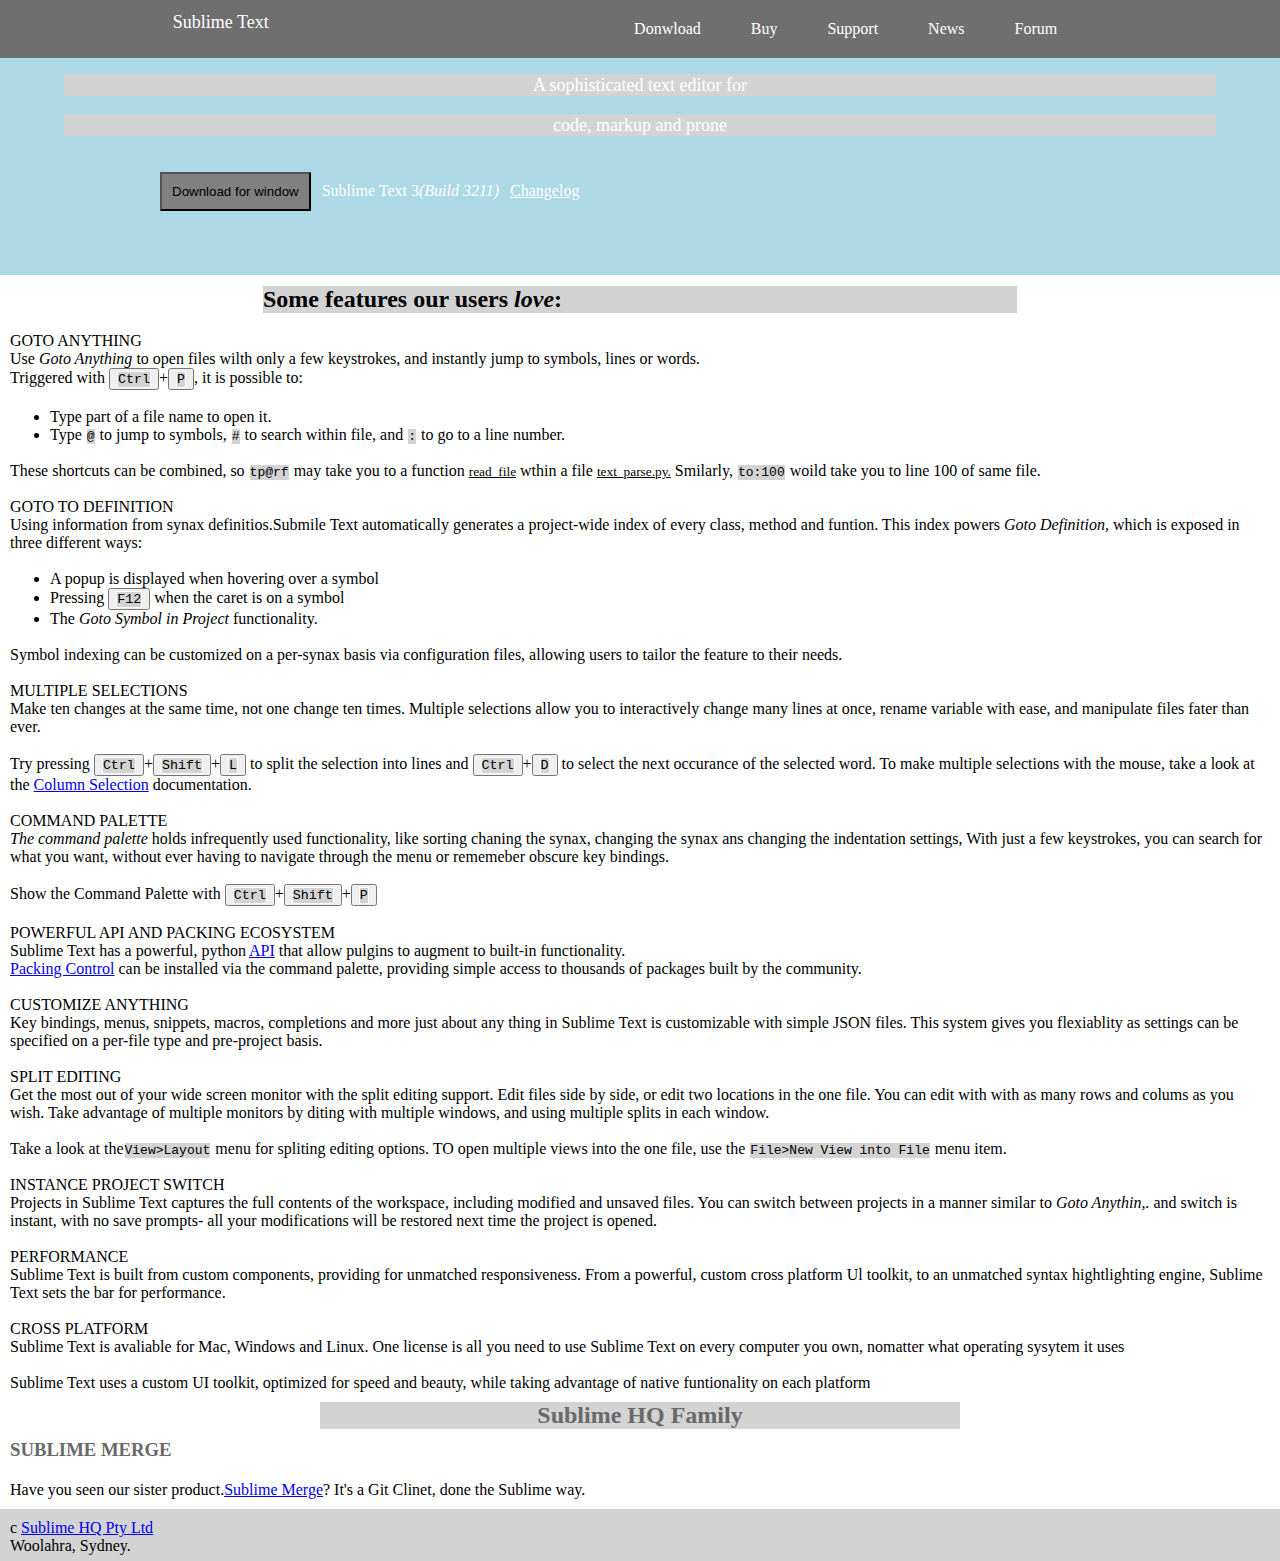
==== Sublime.html @ 913481eb "first commit" ====
<!DOCTYPE html>
<html>
<head>
    <title>Sublime Text - A sophisticated text editor for code, markup and prose</title>
    <link rel="stylesheet" href="SublimeT.css">
       <meta name="viewport" content="width=device-width, initial-scale=1.0">
</head>
<body>
<header>
     <span>Sublime Text</span>
    <nav>
    <ul>
        <li><a href="#">Donwload</a></li>
        <li><a href="#">Buy</a></li>
        <li><a href="#">Support</a></li>
        <br>
        <li><a href="#">News</a></li>
        <li><a href="#">Forum</a></li>
    </ul>
    </nav>
</header>
<div id="blue">
    <p class="text"> A sophisticated text editor for</p><br>
    <p class="text">code, markup and prone</p>
    <br><br>
    <button>Download for window</button> <span class="white">Sublime Text 3<em>(Build 3211)</em></span>
    <span class="white"><u>Changelog</u></span>
</div>
<div class="body-code">
    <h2>Some features our users <em>love</em>:</h2>
    <br>
    <b>GOTO ANYTHING</b>
    <p></p>
    <p>Use <em>Goto Anything</em> to open files wilth only a few keystrokes, and instantly jump to symbols, lines or words.</p>
    <p> Triggered with <button><code>Ctrl</code></button>+<button><code>P</code></button>, it is possible to:</p>
    <br>
    <ul>
        <li>Type part of a file name to  open it.</li>
        <li>Type <code>@</code> to jump to symbols, <code>#</code> to search within file, and <code>:</code> to go to a line number.</li>   
         </ul>
    <br>
    <p>These shortcuts can be combined, so <code>tp@rf</code> may take you to a function <small><u>read_file</u></small> wthin a file <small><u>text_parse.py.</u></small> Smilarly, <code>to:100</code>
    woild take you to line 100 of same file.</p> 
    <br>
    <b>GOTO TO DEFINITION</b>
    <br>
    <p>
      Using information from synax definitios.Submile Text automatically generates a project-wide index of every class, method and funtion. This index powers <em>Goto Definition,</em> which is exposed in three different ways:</p>
      <br>
      <ul>
          <li>A popup is displayed when hovering over a symbol</li>
          <li>Pressing <button><code>F12</code></button> when the caret is on a symbol</li>
          <li>The <em>Goto Symbol in Project</em> functionality.</li>
      </ul>
      <br>
      <p>
          Symbol indexing can be customized on a per-synax basis via configuration files, allowing users to tailor the feature to their needs.
      </p>
    <br>
    <b>MULTIPLE SELECTIONS</b>
    <br>
    <p>
        Make ten changes at the same time, not one change ten times. Multiple selections allow you to interactively change many lines at once, rename variable with ease, and manipulate files fater than ever.
    </p>
    <br>
    
       <p> Try pressing <button><code>Ctrl</code></button>+<button><code>Shift</code></button>+<button><code>L</code></button> to split the selection into lines and <button><code>Ctrl</code></button>+<button><code>D</code></button> to select the next occurance of the selected word. To make multiple selections with the mouse, take a look at the <a href="#">Column Selection</a> documentation.</p>
    
    <br>
    <b>COMMAND PALETTE</b>
    <p>
        <em>The command palette</em> holds infrequently used functionality, like sorting chaning the synax, changing the synax ans changing the indentation settings, With just a few keystrokes, you can search for what you want, without ever having to navigate through the menu or rememeber obscure key bindings.
    </p>
        <br>
        <p>
    Show the Command Palette with <button><code>Ctrl</code></button>+<button><code>Shift</code></button>+<button><code>P</code></button>
    </p>
    <br>
    <b>POWERFUL API AND PACKING ECOSYSTEM</b>
    <br>
    <p>
        Sublime Text has a powerful, python <a href="#">API</a> that allow pulgins to augment to built-in functionality.
        <br>
        <a href="#">Packing Control</a> can be installed via the command palette, providing simple access to thousands of packages built by the community.
    </p>
    <br>
    <b>CUSTOMIZE ANYTHING</b>
    <br>
    <p>
        Key bindings, menus, snippets, macros, completions and more just about any thing in Sublime Text is customizable with simple JSON files. This system gives you flexiablity as settings can be specified on a per-file type and pre-project basis.
    </p>
    <br>
    <b>SPLIT EDITING</b>
    <br>
    <p>
        Get the most out of your wide screen monitor with the split editing support. Edit files side by side, or edit two locations in the one file. You can edit with with as many rows and colums as you wish. Take advantage of multiple monitors by diting with multiple windows, and using multiple splits in each window.
        <br>
        <br>
        Take a look at the<code>View>Layout</code> menu for spliting editing options. TO open multiple views into the one file, use the <code>File>New View into File</code> menu item.
    </p>
    <br>
    <b>INSTANCE PROJECT SWITCH</b>
    <br>
    <p>
        Projects in Sublime Text captures the full contents of the workspace, including modified and unsaved files. You can switch between projects in a manner similar to <em>Goto Anythin,.</em>
        and switch is instant, with no save prompts- all your modifications will be restored next time the project is opened.
    </p>
    <br>
    <b>PERFORMANCE</b>
    <br>
    <p>
        Sublime Text is built from custom components, providing for unmatched responsiveness. From a powerful, custom cross platform Ul toolkit, to an unmatched syntax hightlighting engine, Sublime Text sets the bar for performance.
    </p>
    <br>
    <b>CROSS PLATFORM</b>
        <p>
          Sublime Text is avaliable for Mac, Windows and Linux. One license is all you need to use Sublime Text on every computer you own, nomatter what operating sysytem it uses
          <br>
          <br>
          Sublime Text uses a custom UI toolkit, optimized for speed and beauty, while taking advantage of native funtionality on each platform  
        </p>   
</div>
<div class="HQ">
    <h2>Sublime HQ Family</h2>
    <h3>SUBLIME MERGE</h3>
<p> Have you seen our sister product.<a href="#">Sublime Merge</a>? It's a Git Clinet, done the Sublime way.</p>
</div>
<footer>
    c <a href="#">Sublime HQ Pty Ltd</a>
    <p>Woolahra, Sydney.</p>
</footer>
</body>
</html>



















<!--<!DOCTYPE html>
<html>
    <head>
        <title>
           
            Sublime Text - A sophisticated text editor for code, markup and prose
        </title>
        <link rel="stylesheet" href="SublimeT.css">
        <meta name="viewport" content="width=device-width, initial-scale=1.0"> 
    </head>
    <body>
        <div id="subox">
           <header>
                <h2>Sublime Text</h2>
            </header>
            <nav>Download  Buy  Support  |  News  Forum</nav>
        </div>
        <div id="sublue">
           <img> for image with border
           <h2 id="box">A sophisticated text editor for code, markup and prose</h2>
           <button>INSTALL FOR LINUX</button><br>
            <small id="sll">sublime Text 3 <em>(Build 3211)</em></small><br>
            <small id="small"><a href="#">Changelog</a></small>
        </div>
    </body>
</html>-->
---- SublimeT.css ----
*{
    margin: 0 auto;
    padding: 0 auto;
    box-sizing: border-box;
    max-width: 100%;
    
}
header{
    background-color: rgb(111,111,111);
    display: flex;
    justify-content: space-between;
    width: 100%;
}
header span{
    color: white;
    font-size: 18px;
    padding-top: 12px;
    font-family: Aharoni;
    margin: 0 auto;
    
   
}
header nav ul{
    display: inline-flex;
    list-style: none;
    padding: 10px 10px;
    position: relative;
}
header nav ul li{
    padding: 10px 10px;
    margin-right: 30px;
}
header nav ul a{
    color: white;
    text-decoration:none;
    transition: all 0.3s ease 0s;
}
header nav ul a:hover{
color: orange;
}
#blue{
    background-color: lightblue;
    padding-top: 1rem;
}
#blue .text{
    
    color: #fff;
    font-size: 18px;
    width: 90%;
    text-align: center;
    background-color: lightgray;

    border:1px solid none;
    border-color: gray;
   padding-top: 1px;

}   
#blue button{
    background-color: gray;
    padding: 10px;
   border:1px solid none;
   margin-left: 10rem;
   margin-bottom: 4rem;
}
#blue .white{
    color: white;
    padding-left: 7px;
    
   
}
.body-code{
    padding: 10px;
   

}
.body-code h2{
    background-color: lightgray;
    border:1px solid white;
    width: 60%
}
.body-code b{
    font-weight: lighter;
}
.body-code code{
    background-color: lightgray;
    border:1px solid white;
}
.HQ h2{
    text-align: center;
    color: dimgray;
    background-color: lightgray;
    border: 1px solid none;
    width: 50%;
    
}
.HQ h3{
    padding: 10px 10px;
    color: dimgray;
}
.HQ p{
    padding: 10px;
}
footer{
    padding: 10px 10px;
    background-color: lightgray;
    width: 100%
    margin-top:6px;
}
/*@media(max-width: 400px){
 .body-code{display: flex;
           flex-direction: row;
           background-color: gold;
           }
}*/











/*body{
    
    margin: 0;
    width: 100%
}
#Header-bar nav{
    background-color: rgb(111,111,111);
    width:100%;
    


}
#Header-bar header nav span{color: #fff;
            font-size: 2rem;
            margin: 10rem 10rem;}

#Header-bar header nav ul{float: right; 
                    margin-right: 25rem; 
                    display:inline-flex;
                    position:relative;
                    bottom: 45px;
                    left: 12rem;}

#Header-bar header li{list-style: none;}

#Header-bar header ul li a{color:green;
                        text-decoration: none; 
                         display:block;
                         font-size: 1rem;
                         padding-left: 1.32em;}
#blue-gosht{
    width: 100%
}                         
#blue-gosht #c1{
   color: green; 
   text-align: center;
}
#blue-gosht #c2{
 color: green; 
 text-align: center;  
}*/
















/*{
    margin: 0;
    padding: 0;
}
#subox{
    width: 100%;
    height: inherit;
    background-color: rgba(5, 5, 5, 0.5);

}
#subox h2{color:white;
             padding-bottom: 16px;
             padding-left: 16px;
             padding-top: 10px;
            font-family: Aharoni, Impact, Haettenschweiler, 'Arial Narrow Bold', sans-serif;
            
        }
     #subox nav{color:white;
            padding-bottom: 13px;
                padding-left: 13px;
                }
#sublue{background-color: rgba(7, 68, 68, 0.3);
        width:100%;
        height: inherit;
        margin-top: 0px;}      
#sublue #box{text-align: center;
             color: white;
             padding: 10px;
            font-family: Georgia, 'Times New Roman', Times, serif;
         background-color: rgba(0, 0, 0, 0.3);
    margin-left: 30%;
    margin-right: 15%;
    font-size: small;
    font-weight: lighter;
   }  
#sublue button{color: white;
              padding: 10px 10px 10px 10px;
            background-color: rgba(5, 5, 5, 0.5);
            margin-left: 45%;
            margin-top: 2%;
           }  
#sublue #sll{text-align: center;
            color: white; 
        margin-left: 45%;} 
#sublue em{color: white;}      
#sublue small{margin-left: 50%;}  
#sublue a:link{color:white;}*/
---- SublimeT.css ----
*{
    margin: 0 auto;
    padding: 0 auto;
    box-sizing: border-box;
    max-width: 100%;
    
}
header{
    background-color: rgb(111,111,111);
    display: flex;
    justify-content: space-between;
    width: 100%;
}
header span{
    color: white;
    font-size: 18px;
    padding-top: 12px;
    font-family: Aharoni;
    margin: 0 auto;
    
   
}
header nav ul{
    display: inline-flex;
    list-style: none;
    padding: 10px 10px;
    position: relative;
}
header nav ul li{
    padding: 10px 10px;
    margin-right: 30px;
}
header nav ul a{
    color: white;
    text-decoration:none;
    transition: all 0.3s ease 0s;
}
header nav ul a:hover{
color: orange;
}
#blue{
    background-color: lightblue;
    padding-top: 1rem;
}
#blue .text{
    
    color: #fff;
    font-size: 18px;
    width: 90%;
    text-align: center;
    background-color: lightgray;

    border:1px solid none;
    border-color: gray;
   padding-top: 1px;

}   
#blue button{
    background-color: gray;
    padding: 10px;
   border:1px solid none;
   margin-left: 10rem;
   margin-bottom: 4rem;
}
#blue .white{
    color: white;
    padding-left: 7px;
    
   
}
.body-code{
    padding: 10px;
   

}
.body-code h2{
    background-color: lightgray;
    border:1px solid white;
    width: 60%
}
.body-code b{
    font-weight: lighter;
}
.body-code code{
    background-color: lightgray;
    border:1px solid white;
}
.HQ h2{
    text-align: center;
    color: dimgray;
    background-color: lightgray;
    border: 1px solid none;
    width: 50%;
    
}
.HQ h3{
    padding: 10px 10px;
    color: dimgray;
}
.HQ p{
    padding: 10px;
}
footer{
    padding: 10px 10px;
    background-color: lightgray;
    width: 100%
    margin-top:6px;
}
/*@media(max-width: 400px){
 .body-code{display: flex;
           flex-direction: row;
           background-color: gold;
           }
}*/











/*body{
    
    margin: 0;
    width: 100%
}
#Header-bar nav{
    background-color: rgb(111,111,111);
    width:100%;
    


}
#Header-bar header nav span{color: #fff;
            font-size: 2rem;
            margin: 10rem 10rem;}

#Header-bar header nav ul{float: right; 
                    margin-right: 25rem; 
                    display:inline-flex;
                    position:relative;
                    bottom: 45px;
                    left: 12rem;}

#Header-bar header li{list-style: none;}

#Header-bar header ul li a{color:green;
                        text-decoration: none; 
                         display:block;
                         font-size: 1rem;
                         padding-left: 1.32em;}
#blue-gosht{
    width: 100%
}                         
#blue-gosht #c1{
   color: green; 
   text-align: center;
}
#blue-gosht #c2{
 color: green; 
 text-align: center;  
}*/
















/*{
    margin: 0;
    padding: 0;
}
#subox{
    width: 100%;
    height: inherit;
    background-color: rgba(5, 5, 5, 0.5);

}
#subox h2{color:white;
             padding-bottom: 16px;
             padding-left: 16px;
             padding-top: 10px;
            font-family: Aharoni, Impact, Haettenschweiler, 'Arial Narrow Bold', sans-serif;
            
        }
     #subox nav{color:white;
            padding-bottom: 13px;
                padding-left: 13px;
                }
#sublue{background-color: rgba(7, 68, 68, 0.3);
        width:100%;
        height: inherit;
        margin-top: 0px;}      
#sublue #box{text-align: center;
             color: white;
             padding: 10px;
            font-family: Georgia, 'Times New Roman', Times, serif;
         background-color: rgba(0, 0, 0, 0.3);
    margin-left: 30%;
    margin-right: 15%;
    font-size: small;
    font-weight: lighter;
   }  
#sublue button{color: white;
              padding: 10px 10px 10px 10px;
            background-color: rgba(5, 5, 5, 0.5);
            margin-left: 45%;
            margin-top: 2%;
           }  
#sublue #sll{text-align: center;
            color: white; 
        margin-left: 45%;} 
#sublue em{color: white;}      
#sublue small{margin-left: 50%;}  
#sublue a:link{color:white;}*/
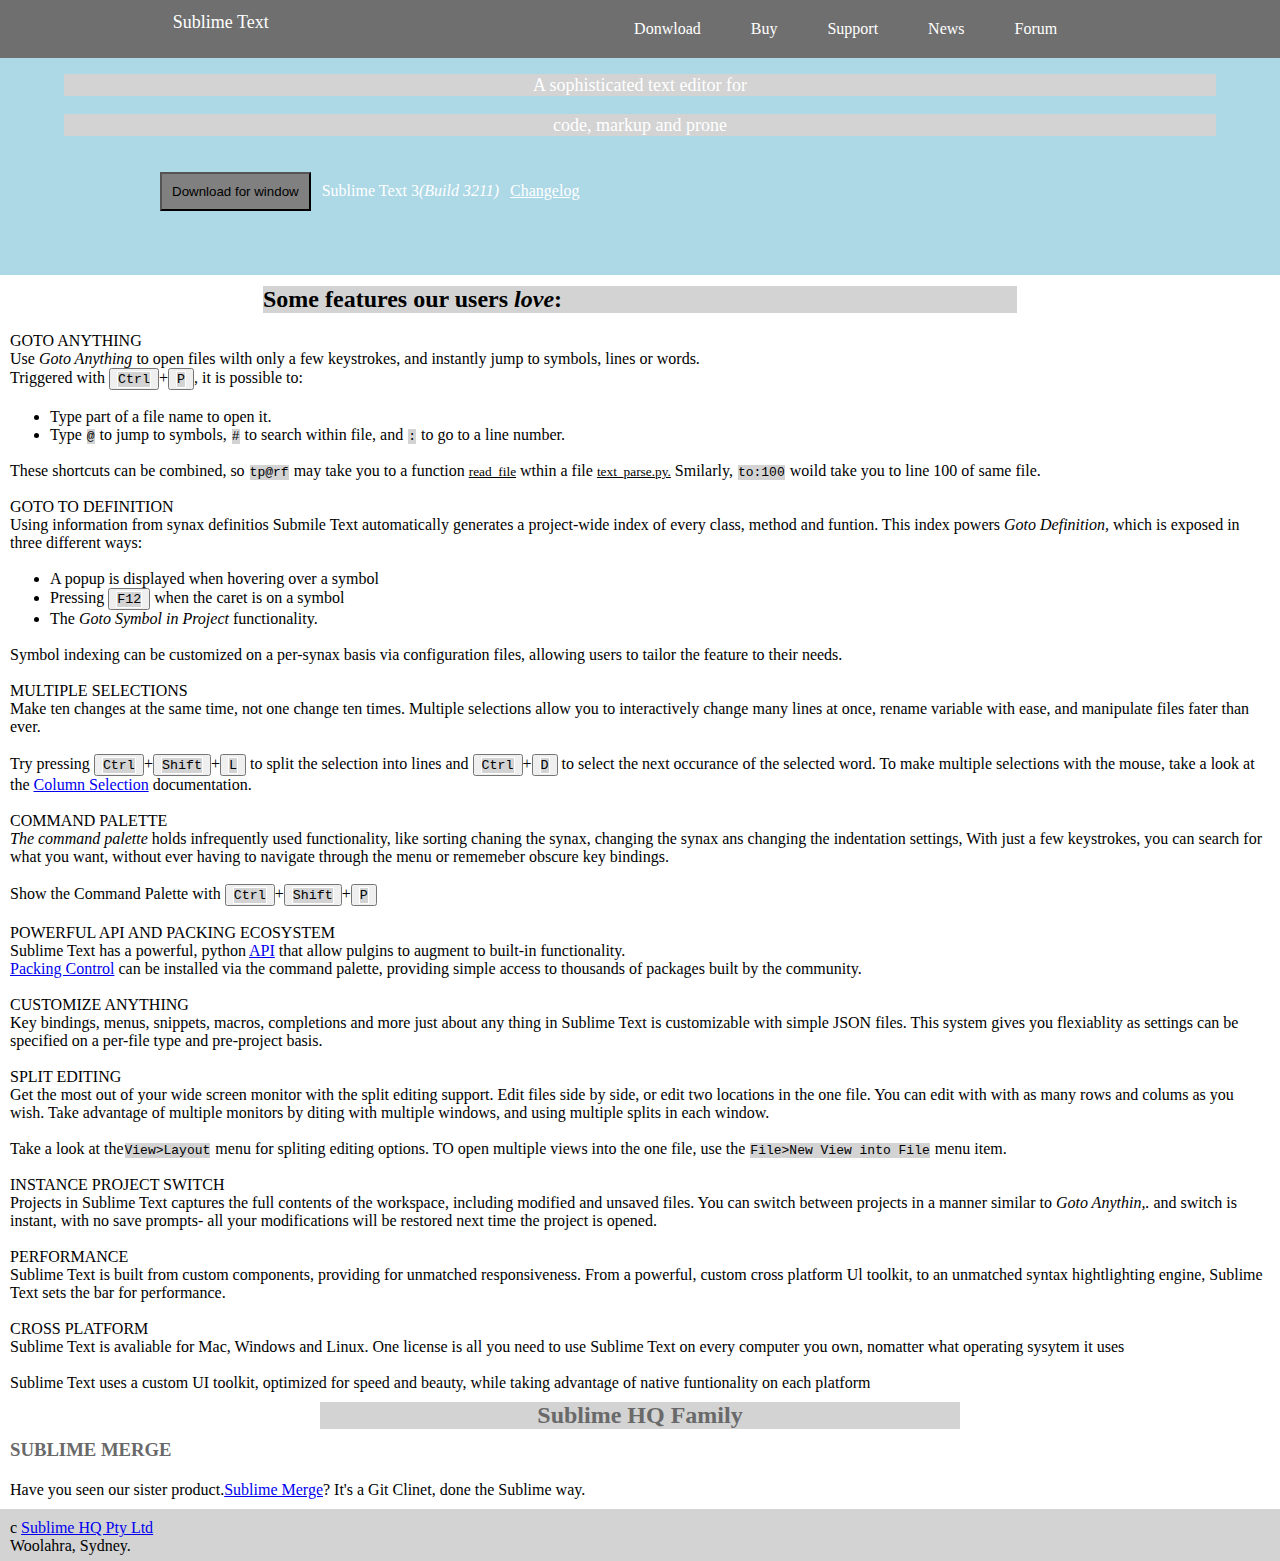
==== commit a927e999: "push" ====
--- a/Sublime.html
+++ b/Sublime.html
@@ -45,7 +45,7 @@
     <b>GOTO TO DEFINITION</b>
     <br>
     <p>
-      Using information from synax definitios.Submile Text automatically generates a project-wide index of every class, method and funtion. This index powers <em>Goto Definition,</em> which is exposed in three different ways:</p>
+      Using information from synax definitios Submile Text automatically generates a project-wide index of every class, method and funtion. This index powers <em>Goto Definition,</em> which is exposed in three different ways:</p>
       <br>
       <ul>
           <li>A popup is displayed when hovering over a symbol</li>
--- a/SublimeT.css
+++ b/SublimeT.css
@@ -49,12 +49,14 @@
     width: 90%;
     text-align: center;
     background-color: lightgray;
-
+    
     border:1px solid none;
     border-color: gray;
    padding-top: 1px;
-
-}   
+   
+
+
+}  
 #blue button{
     background-color: gray;
     padding: 10px;
--- a/SublimeT.css
+++ b/SublimeT.css
@@ -49,12 +49,14 @@
     width: 90%;
     text-align: center;
     background-color: lightgray;
-
+    
     border:1px solid none;
     border-color: gray;
    padding-top: 1px;
-
-}   
+   
+
+
+}  
 #blue button{
     background-color: gray;
     padding: 10px;
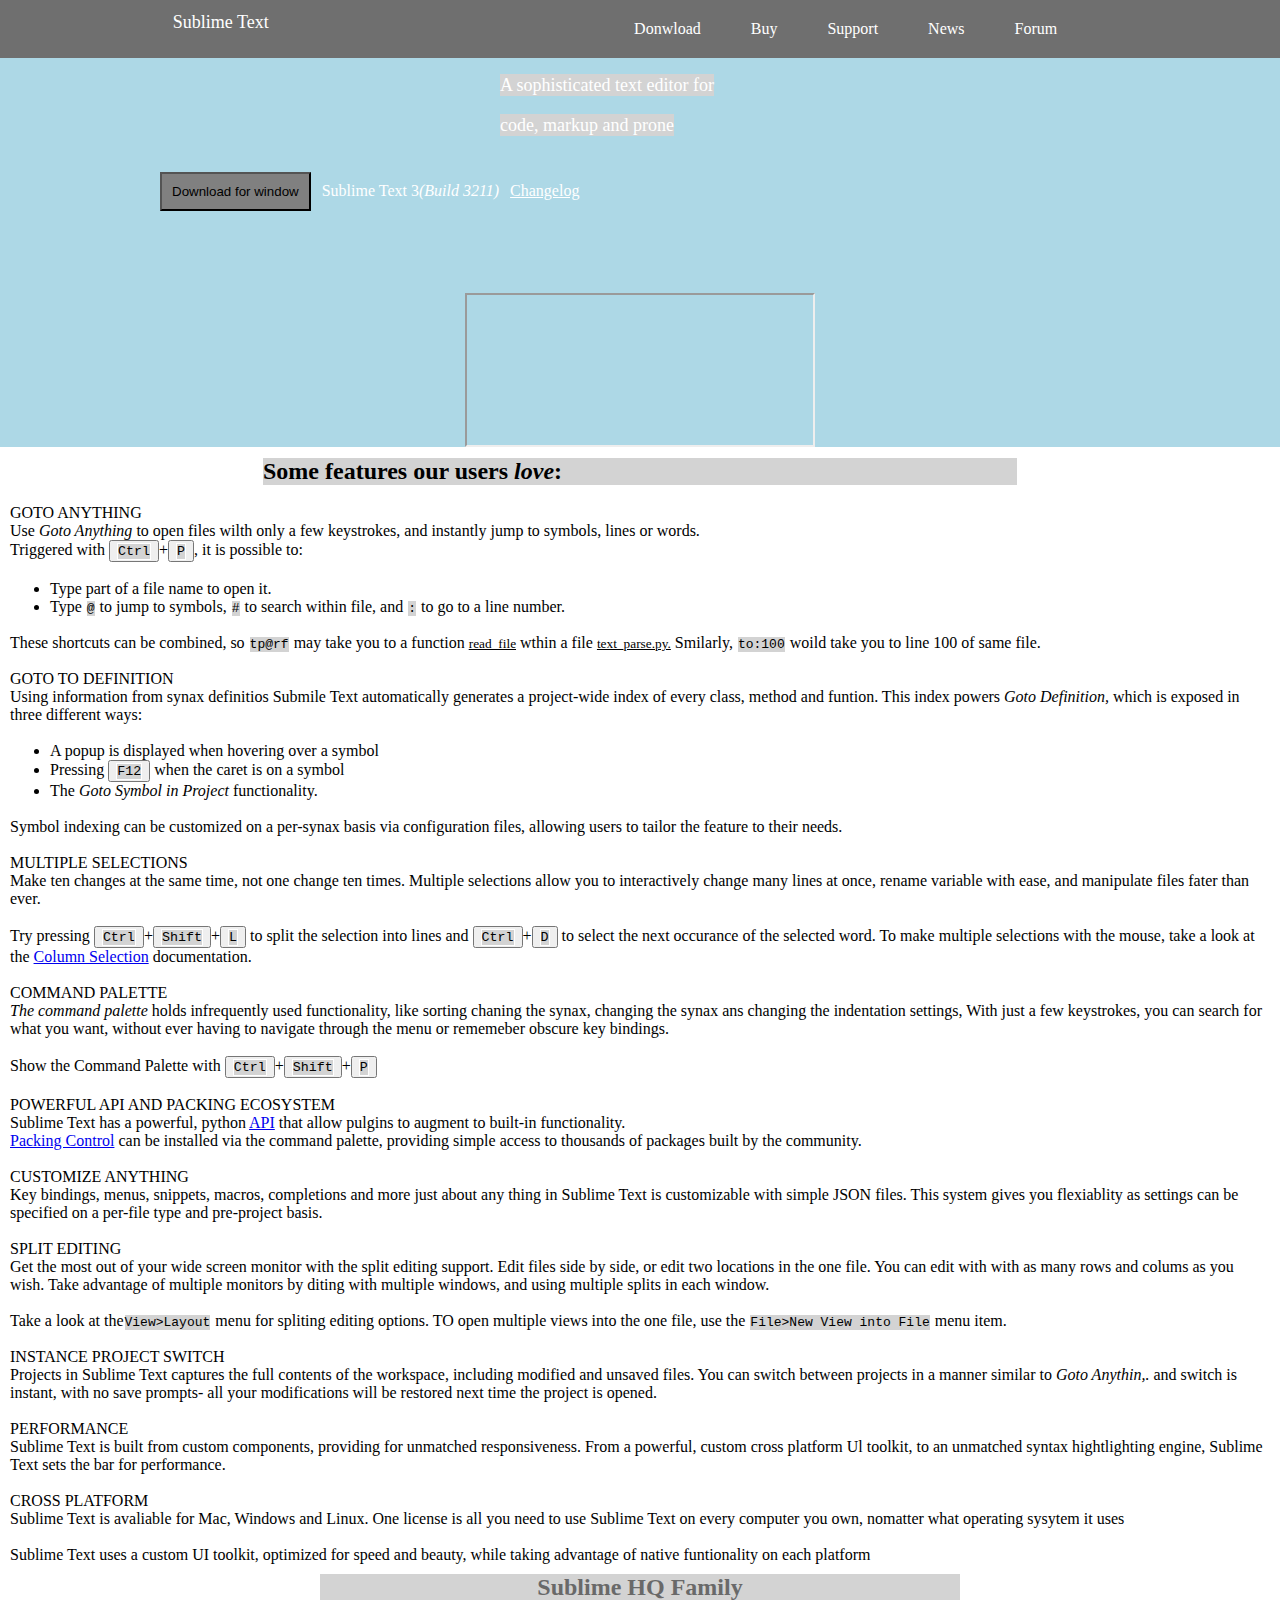
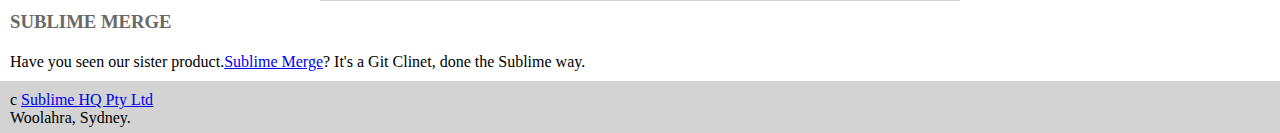
==== commit a31590b0: "commit" ====
--- a/Sublime.html
+++ b/Sublime.html
@@ -24,7 +24,8 @@
     <p class="text">code, markup and prone</p>
     <br><br>
     <button>Download for window</button> <span class="white">Sublime Text 3<em>(Build 3211)</em></span>
-    <span class="white"><u>Changelog</u></span>
+    <span class="white"><u>Changelog</u></span><br><br>
+    <div class="move"><iframe src="https://www.sublimetext.com" width="350px" title="A video of sublime text"></iframe></div>
 </div>
 <div class="body-code">
     <h2>Some features our users <em>love</em>:</h2>
@@ -130,49 +131,4 @@
     <p>Woolahra, Sydney.</p>
 </footer>
 </body>
-</html>
-
-
-
-
-
-
-
-
-
-
-
-
-
-
-
-
-
-
-
-<!--<!DOCTYPE html>
-<html>
-    <head>
-        <title>
-           
-            Sublime Text - A sophisticated text editor for code, markup and prose
-        </title>
-        <link rel="stylesheet" href="SublimeT.css">
-        <meta name="viewport" content="width=device-width, initial-scale=1.0"> 
-    </head>
-    <body>
-        <div id="subox">
-           <header>
-                <h2>Sublime Text</h2>
-            </header>
-            <nav>Download  Buy  Support  |  News  Forum</nav>
-        </div>
-        <div id="sublue">
-           <img> for image with border
-           <h2 id="box">A sophisticated text editor for code, markup and prose</h2>
-           <button>INSTALL FOR LINUX</button><br>
-            <small id="sll">sublime Text 3 <em>(Build 3211)</em></small><br>
-            <small id="small"><a href="#">Changelog</a></small>
-        </div>
-    </body>
-</html>-->+</html>--- a/SublimeT.css
+++ b/SublimeT.css
@@ -43,11 +43,11 @@
     padding-top: 1rem;
 }
 #blue .text{
-    
+    display:table;
     color: #fff;
     font-size: 18px;
-    width: 90%;
-    text-align: center;
+    /* width: 90%; */
+    margin-left: 500px;
     background-color: lightgray;
     
     border:1px solid none;
@@ -69,6 +69,10 @@
     padding-left: 7px;
     
    
+}
+.move{
+    display: flex;
+    align-content: center;
 }
 .body-code{
     padding: 10px;
@@ -106,126 +110,5 @@
     padding: 10px 10px;
     background-color: lightgray;
     width: 100%
-    margin-top:6px;
+    
 }
-/*@media(max-width: 400px){
- .body-code{display: flex;
-           flex-direction: row;
-           background-color: gold;
-           }
-}*/
-
-
-
-
-
-
-
-
-
-
-
-/*body{
-    
-    margin: 0;
-    width: 100%
-}
-#Header-bar nav{
-    background-color: rgb(111,111,111);
-    width:100%;
-    
-
-
-}
-#Header-bar header nav span{color: #fff;
-            font-size: 2rem;
-            margin: 10rem 10rem;}
-
-#Header-bar header nav ul{float: right; 
-                    margin-right: 25rem; 
-                    display:inline-flex;
-                    position:relative;
-                    bottom: 45px;
-                    left: 12rem;}
-
-#Header-bar header li{list-style: none;}
-
-#Header-bar header ul li a{color:green;
-                        text-decoration: none; 
-                         display:block;
-                         font-size: 1rem;
-                         padding-left: 1.32em;}
-#blue-gosht{
-    width: 100%
-}                         
-#blue-gosht #c1{
-   color: green; 
-   text-align: center;
-}
-#blue-gosht #c2{
- color: green; 
- text-align: center;  
-}*/
-
-
-
-
-
-
-
-
-
-
-
-
-
-
-
-
-/*{
-    margin: 0;
-    padding: 0;
-}
-#subox{
-    width: 100%;
-    height: inherit;
-    background-color: rgba(5, 5, 5, 0.5);
-
-}
-#subox h2{color:white;
-             padding-bottom: 16px;
-             padding-left: 16px;
-             padding-top: 10px;
-            font-family: Aharoni, Impact, Haettenschweiler, 'Arial Narrow Bold', sans-serif;
-            
-        }
-     #subox nav{color:white;
-            padding-bottom: 13px;
-                padding-left: 13px;
-                }
-#sublue{background-color: rgba(7, 68, 68, 0.3);
-        width:100%;
-        height: inherit;
-        margin-top: 0px;}      
-#sublue #box{text-align: center;
-             color: white;
-             padding: 10px;
-            font-family: Georgia, 'Times New Roman', Times, serif;
-         background-color: rgba(0, 0, 0, 0.3);
-    margin-left: 30%;
-    margin-right: 15%;
-    font-size: small;
-    font-weight: lighter;
-   }  
-#sublue button{color: white;
-              padding: 10px 10px 10px 10px;
-            background-color: rgba(5, 5, 5, 0.5);
-            margin-left: 45%;
-            margin-top: 2%;
-           }  
-#sublue #sll{text-align: center;
-            color: white; 
-        margin-left: 45%;} 
-#sublue em{color: white;}      
-#sublue small{margin-left: 50%;}  
-#sublue a:link{color:white;}*/    
